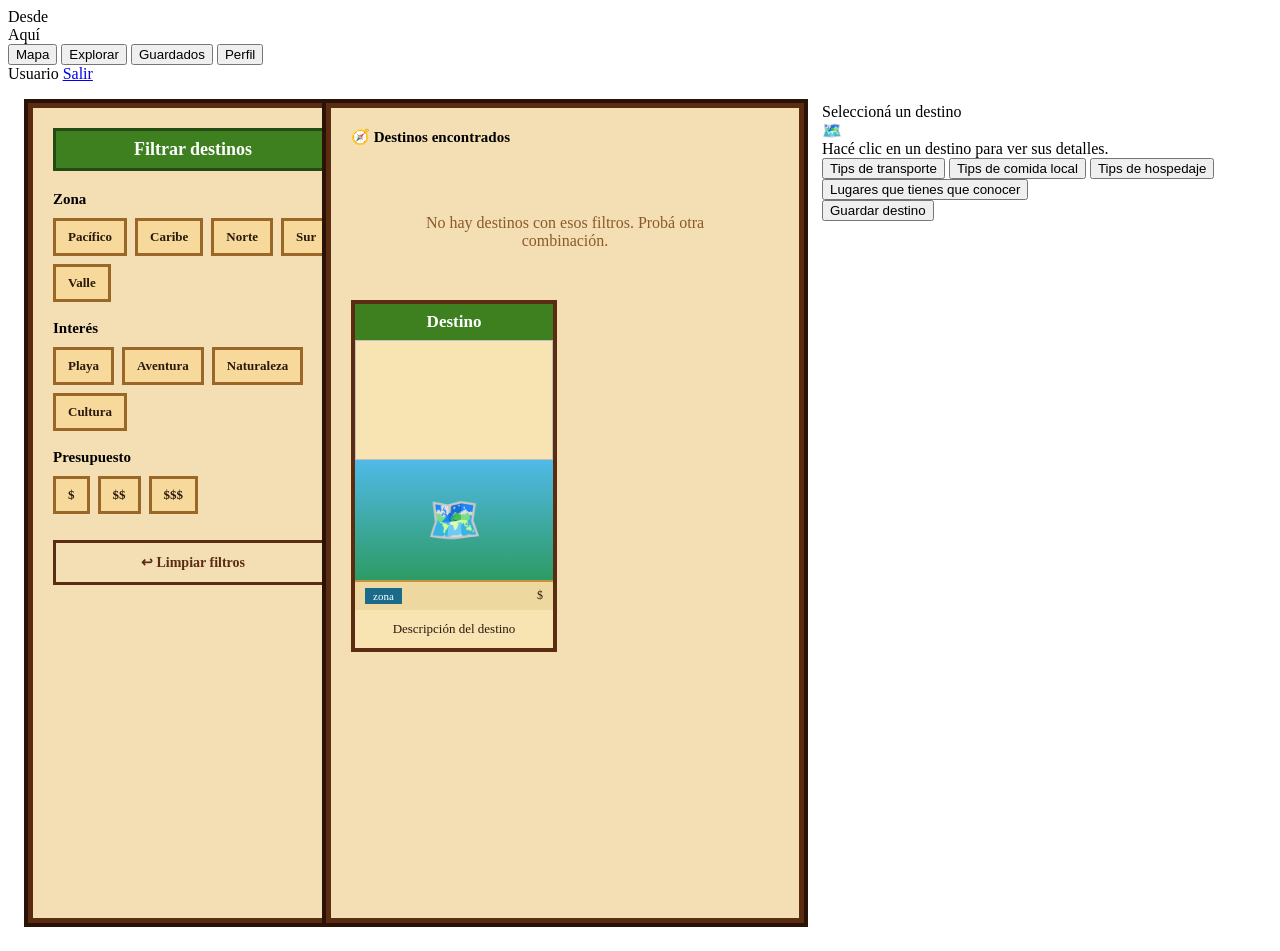
==== src/main/resources/templates/explorar.html @ 5e953a38 "Initial commit" ====
<!DOCTYPE html>
<html lang="es" xmlns:th="http://www.thymeleaf.org">

<head>
  <meta charset="UTF-8">
  <title>Explorar - Desde Aquí</title>
  <link rel="stylesheet" th:href="@{/css/estilos.css}">
  <style>

    .contenedor {
      display: grid;
      grid-template-columns: 280px 1fr 430px;
      gap: 18px;
      padding: 20px;
      height: calc(100vh - 80px);
      background-image: url("/img/fondoMar.png");
      background-size: cover;
      background-position: center;
      overflow: hidden;
    }

    .filtros {
      width: 280px;
      background: #f4dfb4;
      border: 5px solid #5a2d12;
      padding: 20px;
      overflow-y: auto;
      box-shadow: 0 0 0 4px #2b1206;
    }

    .filtros h2 {
      background: #3e7f20;
      color: white;
      text-align: center;
      padding: 8px;
      border: 3px solid #244b14;
      margin: 0 0 20px;
      font-size: 18px;
    }

    .grupo {
      margin-bottom: 18px;
    }

    .grupo h3 {
      margin: 0 0 10px;
      font-size: 15px;
    }

    .opciones {
      display: flex;
      flex-wrap: wrap;
      gap: 8px;
    }

    .opcion {
      background: #f6d99b;
      border: 3px solid #9b6729;
      padding: 8px 12px;
      cursor: pointer;
      font-family: Georgia, serif;
      font-size: 13px;
      font-weight: bold;
      color: #2b1a0c;
    }

    .opcion:hover {
      background: #9ccc65;
      border-color: #2f7a1f;
    }

    .opcion.activa {
      background: #9ccc65;
      border-color: #2f7a1f;
    }

    .btn-limpiar {
      width: 100%;
      padding: 11px;
      background: transparent;
      color: #5a2d12;
      border: 3px solid #5a2d12;
      font-family: Georgia, serif;
      font-size: 14px;
      cursor: pointer;
      margin-top: 8px;
      font-weight: bold;
    }

    .btn-limpiar:hover {
      background: #e8cfa0;
    }

    .resultados {
      flex: 1;
      background: #f4dfb4;
      border: 5px solid #5a2d12;
      padding: 20px;
      overflow-y: auto;
      box-shadow: 0 0 0 4px #2b1206;
    }

    .cabecera-resultados {
      display: flex;
      justify-content: space-between;
      align-items: center;
      margin-bottom: 18px;
      font-size: 15px;
      font-weight: bold;
    }

    .filtros-activos {
      font-size: 13px;
      color: #5a2d12;
      margin-bottom: 15px;
    }

    .grid-destinos {
      display: grid;
      grid-template-columns: repeat(auto-fill, minmax(200px, 1fr));
      gap: 16px;
    }

    .tarjeta {
      background: #f8e3b3;
      border: 4px solid #5a2d12;
      text-align: center;
      cursor: pointer;
      text-decoration: none;
      color: #2b1a0c;
      display: block;
      transition: transform 0.15s ease;
    }

    .tarjeta:hover {
      transform: scale(1.02);
    }

    .tarjeta h2 {
      margin: 0;
      background: #3e7f20;
      color: white;
      padding: 8px;
      font-size: 17px;
    }

    .tarjeta-img {
      width: 100%;
      height: 120px;
      object-fit: cover;
      display: block;
    }

    .tarjeta-img-placeholder {
      width: 100%;
      height: 120px;
      background: linear-gradient(#50b9e8, #2d9b64);
      display: flex;
      align-items: center;
      justify-content: center;
      font-size: 44px;
    }

    .tarjeta-meta {
      display: flex;
      justify-content: space-between;
      padding: 6px 10px;
      font-size: 12px;
      background: #edd9a0;
      border-top: 2px solid #c4923e;
    }

    .tag {
      background: #1a6b8a;
      color: white;
      padding: 2px 8px;
      font-size: 11px;
    }

    .descripcion-card {
      padding: 10px;
      font-size: 13px;
      line-height: 1.4;
    }

    .sin-resultados {
      text-align: center;
      padding: 50px;
      color: #8b5a2b;
      font-size: 16px;
    }

    .panel-tips {
      margin-top: 12px;
      background: #f8e3b3;
      border: 3px solid #8b5a2b;
      padding: 10px;
      max-height: 135px;
      overflow-y: auto;
      display: none;
    }

    .panel-tips.visible {
      display: block;
    }

    .panel-tips h3 {
      margin: 0 0 8px;
      color: #3e7f20;
      font-size: 16px;
    }

    .panel-tips p {
      margin: 7px 0;
      font-size: 13px;
      line-height: 1.25;
    }

    .modal-tips {
      position: fixed;
      top: 145px;
      right: 390px;
      width: 430px;
      max-height: 620px;
      overflow-y: auto;
      background: #f8e3b3;
      border: 5px solid #8b5a2b;
      box-shadow: 0 10px 30px rgba(0, 0, 0, 0.45);
      padding: 18px;
      z-index: 999;
      display: none;
    }

    .modal-tips.visible {
      display: block;
    }

    .cerrar-modal {
      position: absolute;
      top: 8px;
      right: 12px;
      background: transparent;
      border: none;
      color: #5a2d12;
      font-size: 28px;
      font-weight: bold;
      cursor: pointer;
    }

    .modal-header {
      display: flex;
      align-items: center;
      gap: 12px;
      margin-bottom: 15px;
      padding-right: 30px;
    }

    .modal-icono {
      font-size: 28px;
    }

    .modal-header h3 {
      margin: 0;
      color: #2b1a0c;
      font-size: 20px;
    }

    .modal-header p {
      margin: 3px 0 0;
      color: #7a4a24;
      font-size: 13px;
    }

    .lista-tips {
      display: flex;
      flex-direction: column;
      gap: 12px;
    }

    .tip-card {
      background: #fff4d2;
      border: 3px solid #c4923e;
      padding: 12px;
      font-size: 14px;
      line-height: 1.35;
    }

    .tip-card strong {
      color: #3e7f20;
    }

    .tip-vacio {
      background: #fff4d2;
      border: 3px solid #c4923e;
      padding: 14px;
      text-align: center;
      color: #7a4a24;
    }
  </style>
</head>

<body>

  <div class="navbar">
    <div class="logo">Desde<br>Aquí</div>

    <button class="map-btn" onclick="window.location.href='/'">Mapa</button>
    <button class="explo-btn" onclick="window.location.href='/explorar'">Explorar</button>
    <button class="guar-btn" onclick="window.location.href='/guardados'">Guardados</button>
    <button class="perfil-btn" onclick="window.location.href='/perfil'">Perfil</button>

    <div class="usuario-navbar">
      <span th:text="${usuario.nombre}">Usuario</span>
      <a class="btn-logout" href="/logout">Salir</a>
    </div>
  </div>

  <div class="contenedor">

    <aside class="filtros">
      <h2>Filtrar destinos</h2>

      <div class="grupo">
        <h3>Zona</h3>
        <div class="opciones">
          <button type="button" class="opcion" data-clave="zona" data-valor="pacifico"
            th:classappend="${zonaActiva == 'pacifico'} ? ' activa' : ''" onclick="aplicarFiltroDesdeBoton(this)">
            Pacífico
          </button>

          <button type="button" class="opcion" data-clave="zona" data-valor="caribe"
            th:classappend="${zonaActiva == 'caribe'} ? ' activa' : ''" onclick="aplicarFiltroDesdeBoton(this)">
            Caribe
          </button>

          <button type="button" class="opcion" data-clave="zona" data-valor="norte"
            th:classappend="${zonaActiva == 'norte'} ? ' activa' : ''" onclick="aplicarFiltroDesdeBoton(this)">
            Norte
          </button>

          <button type="button" class="opcion" data-clave="zona" data-valor="sur"
            th:classappend="${zonaActiva == 'sur'} ? ' activa' : ''" onclick="aplicarFiltroDesdeBoton(this)">
            Sur
          </button>

          <button type="button" class="opcion" data-clave="zona" data-valor="valle"
            th:classappend="${zonaActiva == 'valle'} ? ' activa' : ''" onclick="aplicarFiltroDesdeBoton(this)">
            Valle
          </button>
        </div>
      </div>

      <div class="grupo">
        <h3>Interés</h3>
        <div class="opciones">
          <button type="button" class="opcion" data-clave="interes" data-valor="playa"
            th:classappend="${interesActivo == 'playa'} ? ' activa' : ''" onclick="aplicarFiltroDesdeBoton(this)">
            Playa
          </button>

          <button type="button" class="opcion" data-clave="interes" data-valor="aventura"
            th:classappend="${interesActivo == 'aventura'} ? ' activa' : ''" onclick="aplicarFiltroDesdeBoton(this)">
            Aventura
          </button>

          <button type="button" class="opcion" data-clave="interes" data-valor="naturaleza"
            th:classappend="${interesActivo == 'naturaleza'} ? ' activa' : ''" onclick="aplicarFiltroDesdeBoton(this)">
            Naturaleza
          </button>

          <button type="button" class="opcion" data-clave="interes" data-valor="cultura"
            th:classappend="${interesActivo == 'cultura'} ? ' activa' : ''" onclick="aplicarFiltroDesdeBoton(this)">
            Cultura
          </button>
        </div>
      </div>

      <div class="grupo">
        <h3>Presupuesto</h3>
        <div class="opciones">
          <button type="button" class="opcion" data-clave="presupuesto" data-valor="$"
            th:classappend="${presupuestoActivo == '$'} ? ' activa' : ''" onclick="aplicarFiltroDesdeBoton(this)">
            $
          </button>

          <button type="button" class="opcion" data-clave="presupuesto" data-valor="$$"
            th:classappend="${presupuestoActivo == '$$'} ? ' activa' : ''" onclick="aplicarFiltroDesdeBoton(this)">
            $$
          </button>

          <button type="button" class="opcion" data-clave="presupuesto" data-valor="$$$"
            th:classappend="${presupuestoActivo == '$$$'} ? ' activa' : ''" onclick="aplicarFiltroDesdeBoton(this)">
            $$$
          </button>
        </div>
      </div>

      <button class="btn-limpiar" type="button" onclick="window.location.href='/explorar'">
        ↩ Limpiar filtros
      </button>
    </aside>

    <main class="resultados">

      <div class="cabecera-resultados">
        <span th:text="'🧭 ' + ${#lists.size(destinos)} + ' destinos encontrados'">
          🧭 Destinos encontrados
        </span>
      </div>

      <div class="filtros-activos">
        <span th:if="${zonaActiva != ''}" th:text="'Zona: ' + ${zonaActiva}"></span>
        <span th:if="${interesActivo != ''}" th:text="' | Interés: ' + ${interesActivo}"></span>
        <span th:if="${presupuestoActivo != ''}" th:text="' | Presupuesto: ' + ${presupuestoActivo}"></span>
      </div>

      <div th:if="${#lists.isEmpty(destinos)}" class="sin-resultados">
        No hay destinos con esos filtros. Probá otra combinación.
      </div>

      <div class="grid-destinos" th:if="${!#lists.isEmpty(destinos)}">

        <div th:each="destino : ${destinos}" class="tarjeta" th:data-id="${destino.id}"
          th:data-nombre="${destino.nombre}" th:data-imagen="${destino.imagen}"
          th:data-descripcion="${destino.descripcion}" onclick="seleccionarDestinoDesdeTarjeta(this)">

          <h2 th:text="${destino.nombre}">Destino</h2>

          <img th:if="${destino.imagen != null and !destino.imagen.isEmpty()}" class="tarjeta-img"
            th:src="@{/img/{imagen}(imagen=${destino.imagen})}" th:alt="${destino.nombre}">

          <div th:unless="${destino.imagen != null and !destino.imagen.isEmpty()}" class="tarjeta-img-placeholder">
            🗺️
          </div>

          <div class="tarjeta-meta">
            <span class="tag" th:text="${destino.zona}">zona</span>
            <span th:text="${destino.presupuesto}">$</span>
          </div>

          <div class="descripcion-card" th:text="${destino.descripcion}">
            Descripción del destino
          </div>

        </div>

      </div>

    </main>
    <aside class="panel-derecho">

      <div class="panel-destino">

        <div class="titulo-destino" id="tituloDestino">
          Seleccioná un destino
        </div>

        <div class="foto-destino" id="fotoDestino">
          🗺️
        </div>

        <div class="descripcion-destino" id="descripcionDestino">
          Hacé clic en un destino para ver sus detalles.
        </div>

        <button class="boton-tip tip-transporte" type="button" onclick="verTips('transporte')">
          Tips de transporte
        </button>

        <button class="boton-tip tip-comida" type="button" onclick="verTips('comida')">
          Tips de comida local
        </button>

        <button class="boton-tip tip-hospedaje" type="button" onclick="verTips('hospedaje')">
          Tips de hospedaje
        </button>

        <button class="boton-tip tip-lugares" type="button" onclick="verTips('lugares')">
          Lugares que tienes que conocer
        </button>

        <form id="formGuardar" method="post" action="/guardados/agregar" onsubmit="return validarGuardarDestino()">
          <input type="hidden" id="inputDestinoId" name="destinoId" value="">
          <button class="guardar" type="submit">Guardar destino</button>
        </form>

      </div>

    </aside>

    <div id="modalTips" class="modal-tips">
      <button class="cerrar-modal" type="button" onclick="cerrarTips()">×</button>
      <div class="modal-header">
        <div class="modal-icono" id="iconoTips">🚌</div>
        <div>
          <h3 id="tituloTips">Tips locales</h3>
          <p id="subtituloTips">Consejos de viajeros locales</p>
        </div>
      </div>
      <div id="listaTips" class="lista-tips"></div>
    </div>

  </div>

  <script>
    let destinoActivoNombre = "";
    let destinoActivoId = null;

    function aplicarFiltroDesdeBoton(boton) {
      const clave = boton.dataset.clave;
      const valor = boton.dataset.valor;

      const params = new URLSearchParams(window.location.search);

      if (params.get(clave) === valor) {
        params.delete(clave);
      } else {
        params.set(clave, valor);
      }

      const query = params.toString();

      if (query === "") {
        window.location.href = "/explorar";
      } else {
        window.location.href = "/explorar?" + query;
      }
    }

    function seleccionarDestinoDesdeTarjeta(tarjeta) {
      seleccionarDestino(
        tarjeta.dataset.id,
        tarjeta.dataset.nombre,
        tarjeta.dataset.imagen,
        tarjeta.dataset.descripcion
      );
    }

    function seleccionarDestino(id, nombre, imagen, descripcion) {
      destinoActivoId = id;
      destinoActivoNombre = nombre;

      document.getElementById("tituloDestino").innerText = nombre;
      document.getElementById("descripcionDestino").innerText = descripcion;
      document.getElementById("inputDestinoId").value = id;

      const foto = document.getElementById("fotoDestino");

      if (imagen && imagen.trim() !== "") {
        foto.innerHTML = '<img src="/img/' + imagen + '" alt="' + nombre + '">';
      } else {
        foto.innerHTML = "🗺️";
      }

      cerrarTips();
    }

    function validarGuardarDestino() {
      if (!destinoActivoId) {
        alert("Primero seleccioná un destino.");
        return false;
      }

      return true;
    }

    function cerrarTips() {
      document.getElementById("modalTips").classList.remove("visible");
    }

    function verTips(categoria) {
      if (!destinoActivoId) {
        alert("Primero seleccioná un destino.");
        return;
      }

      const iconos = {
        transporte: "🚌",
        comida: "🍽️",
        hospedaje: "🏠",
        lugares: "📍"
      };

      fetch("/api/tips?destinoId=" + destinoActivoId + "&categoria=" + encodeURIComponent(categoria))
        .then(response => response.json())
        .then(tips => {
          const modal = document.getElementById("modalTips");
          const titulo = document.getElementById("tituloTips");
          const subtitulo = document.getElementById("subtituloTips");
          const lista = document.getElementById("listaTips");
          const icono = document.getElementById("iconoTips");

          icono.innerText = iconos[categoria] || "💡";
          titulo.innerText = "Tips de " + categoria + " - " + destinoActivoNombre;
          subtitulo.innerText = "Consejos locales para este destino";
          lista.innerHTML = "";

          if (tips.length === 0) {
            lista.innerHTML = `
              <div class="tip-vacio">
                No hay tips para esta categoría.
              </div>
            `;
          } else {
            tips.forEach(tip => {
              lista.innerHTML += `
                <div class="tip-card">
                  <strong>Consejo local</strong>
                  <p>${tip.contenido}</p>
                </div>
              `;
            });
          }

          modal.classList.add("visible");
        })
        .catch(error => {
          console.log(error);
          alert("No se pudieron cargar los tips.");
        });
    }

    // Botón activo según ruta
    const rutaActual = window.location.pathname;
    if (rutaActual === "/") {
      document.querySelector(".map-btn")?.classList.add("activo");
    }
    if (rutaActual.startsWith("/explorar")) {
      document.querySelector(".explo-btn")?.classList.add("activo");
    }
    if (rutaActual.startsWith("/guardados")) {
      document.querySelector(".guar-btn")?.classList.add("activo");
    }
    if (rutaActual.startsWith("/perfil")) {
      document.querySelector(".perfil-btn")?.classList.add("activo");
    }
  </script>

</body>

</html>
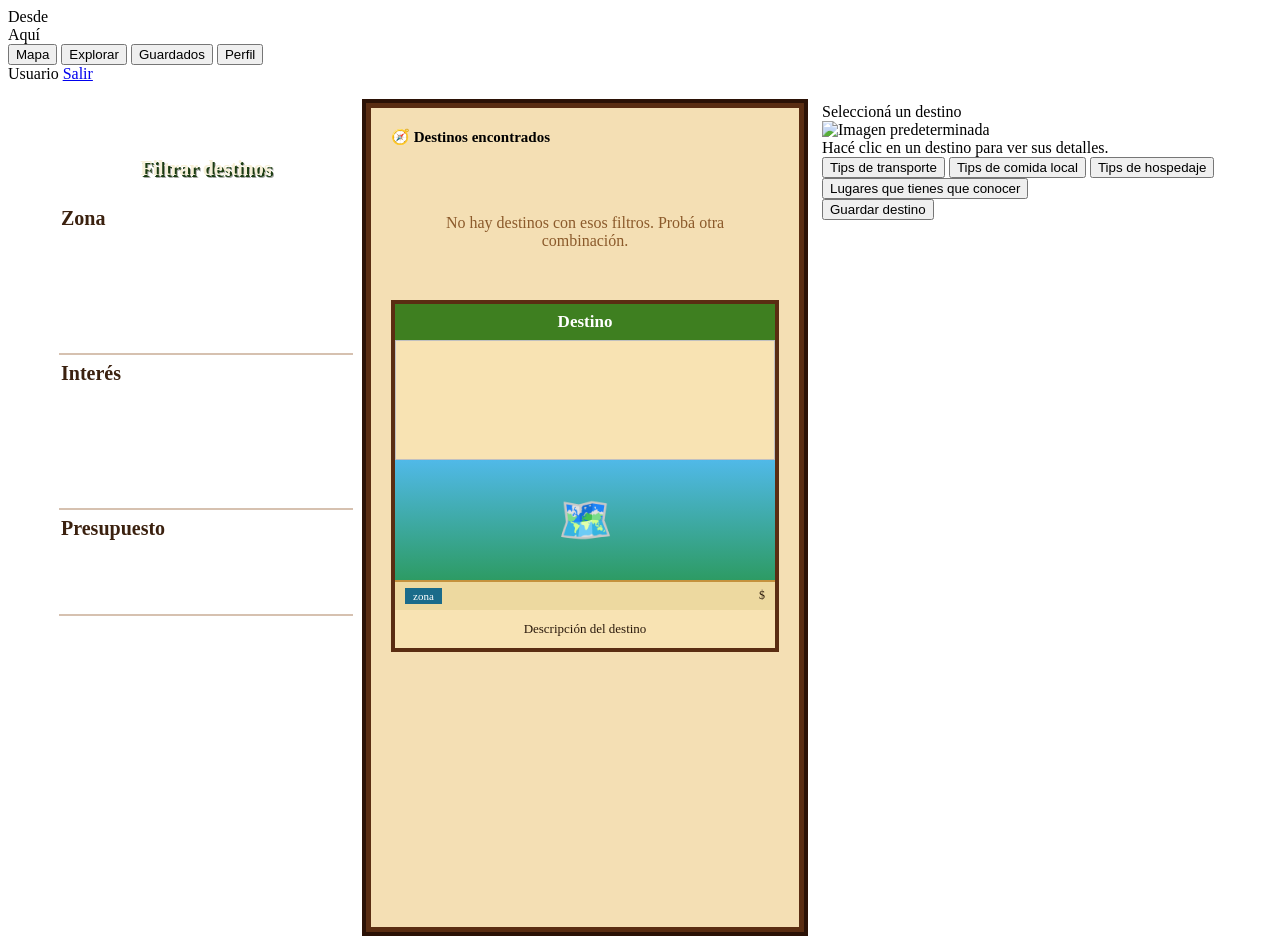
==== commit 08d10fe3: "Implementa funcionalidades de interfaces, búsqueda, guardados y tips Se agregó funcionalidad para la" ====
--- a/src/main/resources/templates/explorar.html
+++ b/src/main/resources/templates/explorar.html
@@ -6,10 +6,9 @@
   <title>Explorar - Desde Aquí</title>
   <link rel="stylesheet" th:href="@{/css/estilos.css}">
   <style>
-
     .contenedor {
       display: grid;
-      grid-template-columns: 280px 1fr 430px;
+      grid-template-columns: 320px 1fr 430px;
       gap: 18px;
       padding: 20px;
       height: calc(100vh - 80px);
@@ -19,80 +18,259 @@
       overflow: hidden;
     }
 
+    /* =========================   FILTROS EXPLORAR ORDENADOS========================= */
     .filtros {
-      width: 280px;
-      background: #f4dfb4;
-      border: 5px solid #5a2d12;
-      padding: 20px;
-      overflow-y: auto;
-      box-shadow: 0 0 0 4px #2b1206;
-    }
-
+      width: 490px;
+      height: 95%;
+
+      background-image: url("/img/fondofiltrar.png");
+      background-size: 100% 100%;
+      background-repeat: no-repeat;
+      background-position: center;
+
+      border: none;
+      box-shadow: none;
+
+      padding: 34px 28px 28px 28px;
+      overflow: hidden;
+
+      transform: translateX(-95px);
+    }
+
+    /* Título con imagen */
     .filtros h2 {
-      background: #3e7f20;
-      color: white;
+      width: 70%;
+      height: 62px;
+      margin: 0 auto 8px auto;
+      background-image: url("/img/titulo.png");
+      background-size: 100% 100%;
+      background-repeat: no-repeat;
+      background-position: center;
+      border: none;
+      background-color: transparent;
+      display: flex;
+      align-items: center;
+      justify-content: center;
+      color: #f7f0d8;
+      font-size: 20px;
+      font-weight: bold;
       text-align: center;
-      padding: 8px;
-      border: 3px solid #244b14;
-      margin: 0 0 20px;
-      font-size: 18px;
-    }
-
+      text-shadow: 2px 2px 0 #1c3d12, 3px 3px 0 rgba(0, 0, 0, 0.35);
+    }
+
+    /* Cada sección */
     .grupo {
-      margin-bottom: 18px;
+      margin-bottom: 3px;
+      padding-bottom: 4px;
+      border-bottom: none;
+      position: relative;
+    }
+
+    .grupo::after {
+      content: "";
+      display: block;
+
+      width: 60%;
+      height: 2px;
+
+      background: rgba(139, 77, 31, 0.35);
+
+      margin: 12px auto 0 auto;
     }
 
     .grupo h3 {
-      margin: 0 0 10px;
-      font-size: 15px;
-    }
-
+      display: block;
+      margin: 0 0 10px 100px;
+      font-size: 20px;
+      color: #3b210f;
+      font-weight: bold;
+    }
+
+    /* Contenedor general de botones */
     .opciones {
       display: flex;
       flex-wrap: wrap;
-      gap: 8px;
-    }
-
+      gap: 5px;
+    }
+
+    /* Botones de imagen */
     .opcion {
-      background: #f6d99b;
-      border: 3px solid #9b6729;
-      padding: 8px 12px;
+      width: 120px;
+      height: 48px;
+      background-size: contain;
+      background-repeat: no-repeat;
+      background-position: center;
+      border: none;
+      background-color: transparent;
+      color: transparent;
+      font-size: 0;
       cursor: pointer;
-      font-family: Georgia, serif;
-      font-size: 13px;
-      font-weight: bold;
-      color: #2b1a0c;
+      padding: 0;
     }
 
     .opcion:hover {
-      background: #9ccc65;
-      border-color: #2f7a1f;
+      transform: scale(1.04);
     }
 
     .opcion.activa {
-      background: #9ccc65;
-      border-color: #2f7a1f;
-    }
-
+      transform: scale(1.05);
+      filter: brightness(1.08) drop-shadow(0 0 5px #8ee36b);
+    }
+
+    /* Zona: botones normales */
+    .btn-pacifico {
+      position: relative;
+      left: 70px;
+      width: 100px;
+      height: 48px;
+    }
+
+    .btn-norte {
+      position: relative;
+      left: 22px;
+      width: 120px;
+      height: 48px;
+    }
+
+    .btn-caribe {
+      position: relative;
+      left: 50px;
+      width: 120px;
+      height: 48px;
+    }
+
+    .btn-sur {
+      position: relative;
+      left: 120px;
+      width: 120px;
+      height: 48px;
+    }
+
+    /* Valle es más largo */
+    .btn-valle {
+      width: 135px;
+      height: 48px;
+      margin-left: auto;
+      margin-right: auto;
+    }
+
+    /* Intereses */
+    .btn-playa {
+      position: relative;
+      left: 90px;
+      width: 120px;
+      height: 48px;
+    }
+
+    .btn-aventura,
+    .btn-naturaleza,
+    .btn-cultura {
+
+      width: 120px;
+      height: 48px;
+    }
+
+    .btn-aventura {
+      position: relative;
+      left: 90px;
+    }
+
+    /* Cultura centrado si queda solo */
+    .btn-cultura {
+      position: relative;
+      left: 0px;
+      margin-left: auto;
+      margin-right: auto;
+    }
+
+    /* Presupuesto más pequeño */
+    .btn-bajo,
+    .btn-medio,
+    .btn-alto {
+      width: 82px;
+      height: 52px;
+    }
+
+    /* Acomoda presupuesto en una fila */
+    .grupo:nth-of-type(3) .opciones {
+      justify-content: center;
+    }
+
+    /* Botón limpiar */
     .btn-limpiar {
-      width: 100%;
-      padding: 11px;
-      background: transparent;
-      color: #5a2d12;
-      border: 3px solid #5a2d12;
-      font-family: Georgia, serif;
-      font-size: 14px;
+      width: 250px;
+      height: 50px;
+      display: block;
+      margin: 18px auto 0 auto;
+      background-image: url("/img/limpiar.png");
+      background-size: contain;
+      background-repeat: no-repeat;
+      background-position: center;
+      border: none;
+      background-color: transparent;
+      color: transparent;
+      font-size: 0;
       cursor: pointer;
-      margin-top: 8px;
-      font-weight: bold;
     }
 
     .btn-limpiar:hover {
-      background: #e8cfa0;
+      transform: scale(1.03);
+    }
+
+    /* Zona */
+    .btn-pacifico {
+      background-image: url("/img/pacifico.png");
+    }
+
+    .btn-caribe {
+      background-image: url("/img/caribe.png");
+    }
+
+    .btn-norte {
+      background-image: url("/img/norte.png");
+    }
+
+    .btn-sur {
+      background-image: url("/img/sur.png");
+    }
+
+    .btn-valle {
+      background-image: url("/img/valle.png");
+    }
+
+    /* Intereses */
+    .btn-playa {
+      background-image: url("/img/playa.png");
+    }
+
+    .btn-aventura {
+      background-image: url("/img/aventura.png");
+    }
+
+    .btn-naturaleza {
+      background-image: url("/img/naturaleza.png");
+    }
+
+    .btn-cultura {
+      background-image: url("/img/cultura.png");
+    }
+
+    /* Presupuesto */
+    .btn-bajo {
+      background-image: url("/img/bajoprecio.png");
+    }
+
+    .btn-medio {
+      background-image: url("/img/medioprecio.png");
+    }
+
+    .btn-alto {
+      background-image: url("/img/altoprecio.png");
     }
 
     .resultados {
       flex: 1;
+      height: 95%;
       background: #f4dfb4;
       border: 5px solid #5a2d12;
       padding: 20px;
@@ -323,80 +501,86 @@
       <div class="grupo">
         <h3>Zona</h3>
         <div class="opciones">
-          <button type="button" class="opcion" data-clave="zona" data-valor="pacifico"
+
+          <button type="button" class="opcion btn-pacifico" data-clave="zona" data-valor="pacifico"
             th:classappend="${zonaActiva == 'pacifico'} ? ' activa' : ''" onclick="aplicarFiltroDesdeBoton(this)">
             Pacífico
           </button>
 
-          <button type="button" class="opcion" data-clave="zona" data-valor="caribe"
+          <button type="button" class="opcion btn-caribe" data-clave="zona" data-valor="caribe"
             th:classappend="${zonaActiva == 'caribe'} ? ' activa' : ''" onclick="aplicarFiltroDesdeBoton(this)">
             Caribe
           </button>
 
-          <button type="button" class="opcion" data-clave="zona" data-valor="norte"
+          <button type="button" class="opcion btn-norte" data-clave="zona" data-valor="norte"
             th:classappend="${zonaActiva == 'norte'} ? ' activa' : ''" onclick="aplicarFiltroDesdeBoton(this)">
             Norte
           </button>
 
-          <button type="button" class="opcion" data-clave="zona" data-valor="sur"
+          <button type="button" class="opcion btn-sur" data-clave="zona" data-valor="sur"
             th:classappend="${zonaActiva == 'sur'} ? ' activa' : ''" onclick="aplicarFiltroDesdeBoton(this)">
             Sur
           </button>
 
-          <button type="button" class="opcion" data-clave="zona" data-valor="valle"
+          <button type="button" class="opcion btn-valle" data-clave="zona" data-valor="valle"
             th:classappend="${zonaActiva == 'valle'} ? ' activa' : ''" onclick="aplicarFiltroDesdeBoton(this)">
             Valle
           </button>
+
         </div>
       </div>
 
       <div class="grupo">
         <h3>Interés</h3>
         <div class="opciones">
-          <button type="button" class="opcion" data-clave="interes" data-valor="playa"
+
+          <button type="button" class="opcion btn-playa" data-clave="interes" data-valor="playa"
             th:classappend="${interesActivo == 'playa'} ? ' activa' : ''" onclick="aplicarFiltroDesdeBoton(this)">
             Playa
           </button>
 
-          <button type="button" class="opcion" data-clave="interes" data-valor="aventura"
+          <button type="button" class="opcion btn-aventura" data-clave="interes" data-valor="aventura"
             th:classappend="${interesActivo == 'aventura'} ? ' activa' : ''" onclick="aplicarFiltroDesdeBoton(this)">
             Aventura
           </button>
 
-          <button type="button" class="opcion" data-clave="interes" data-valor="naturaleza"
+          <button type="button" class="opcion btn-naturaleza" data-clave="interes" data-valor="naturaleza"
             th:classappend="${interesActivo == 'naturaleza'} ? ' activa' : ''" onclick="aplicarFiltroDesdeBoton(this)">
             Naturaleza
           </button>
 
-          <button type="button" class="opcion" data-clave="interes" data-valor="cultura"
+          <button type="button" class="opcion btn-cultura" data-clave="interes" data-valor="cultura"
             th:classappend="${interesActivo == 'cultura'} ? ' activa' : ''" onclick="aplicarFiltroDesdeBoton(this)">
             Cultura
           </button>
+
         </div>
       </div>
 
       <div class="grupo">
         <h3>Presupuesto</h3>
         <div class="opciones">
-          <button type="button" class="opcion" data-clave="presupuesto" data-valor="$"
+
+          <button type="button" class="opcion btn-bajo" data-clave="presupuesto" data-valor="$"
             th:classappend="${presupuestoActivo == '$'} ? ' activa' : ''" onclick="aplicarFiltroDesdeBoton(this)">
             $
           </button>
 
-          <button type="button" class="opcion" data-clave="presupuesto" data-valor="$$"
+          <button type="button" class="opcion btn-medio" data-clave="presupuesto" data-valor="$$"
             th:classappend="${presupuestoActivo == '$$'} ? ' activa' : ''" onclick="aplicarFiltroDesdeBoton(this)">
             $$
           </button>
 
-          <button type="button" class="opcion" data-clave="presupuesto" data-valor="$$$"
+          <button type="button" class="opcion btn-alto" data-clave="presupuesto" data-valor="$$$"
             th:classappend="${presupuestoActivo == '$$$'} ? ' activa' : ''" onclick="aplicarFiltroDesdeBoton(this)">
             $$$
           </button>
+
         </div>
       </div>
 
       <button class="btn-limpiar" type="button" onclick="window.location.href='/explorar'">
-        ↩ Limpiar filtros
+        Limpiar filtros
       </button>
     </aside>
 
@@ -456,7 +640,7 @@
         </div>
 
         <div class="foto-destino" id="fotoDestino">
-          🗺️
+          <img src="/img/fondo5.jpeg" alt="Imagen predeterminada">
         </div>
 
         <div class="descripcion-destino" id="descripcionDestino">
@@ -549,7 +733,7 @@
       if (imagen && imagen.trim() !== "") {
         foto.innerHTML = '<img src="/img/' + imagen + '" alt="' + nombre + '">';
       } else {
-        foto.innerHTML = "🗺️";
+        foto.innerHTML = '<img src="/img/fondo5.jpeg" alt="Imagen predeterminada">';
       }
 
       cerrarTips();
@@ -581,42 +765,358 @@
         lugares: "📍"
       };
 
+      document.getElementById("iconoTips").innerText = iconos[categoria] || "💡";
+      document.getElementById("tituloTips").innerText = "Tips de " + categoria + " — " + destinoActivoNombre;
+      document.getElementById("subtituloTips").innerText = "Consejos locales para este destino";
+      document.getElementById("listaTips").innerHTML = "Cargando...";
+      document.getElementById("modalTips").classList.add("visible");
+
+      // Guardamos la categoría activa para usarla al publicar
+      document.getElementById("modalTips").dataset.categoria = categoria;
+      document.getElementById("modalTips").dataset.destinoId = destinoActivoId;
+
       fetch("/api/tips?destinoId=" + destinoActivoId + "&categoria=" + encodeURIComponent(categoria))
-        .then(response => response.json())
+        .then(r => r.json())
         .then(tips => {
-          const modal = document.getElementById("modalTips");
-          const titulo = document.getElementById("tituloTips");
-          const subtitulo = document.getElementById("subtituloTips");
           const lista = document.getElementById("listaTips");
-          const icono = document.getElementById("iconoTips");
-
-          icono.innerText = iconos[categoria] || "💡";
-          titulo.innerText = "Tips de " + categoria + " - " + destinoActivoNombre;
-          subtitulo.innerText = "Consejos locales para este destino";
-          lista.innerHTML = "";
+
+          // Formulario para agregar tip — siempre visible arriba
+          const formulario = `
+        <div class="nuevo-tip-form" id="nuevoTipForm">
+          <div class="nuevo-tip-titulo">✏️ Dejá tu propio tip</div>
+          <textarea id="textoNuevoTip"
+                    placeholder="Compartí un consejo útil para otros viajeros..."
+                    maxlength="500"
+                    rows="3"></textarea>
+          <div class="nuevo-tip-acciones">
+            <span class="contador-chars" id="contadorTip">0 / 500</span>
+            <button class="btn-publicar-tip" onclick="publicarTip()">Publicar tip</button>
+          </div>
+        </div>
+        <div class="separador-tips">
+          ${tips.length > 0 ? tips.length + " tip" + (tips.length > 1 ? "s" : "") + " de la comunidad" : "Sé el primero en dejar un tip"}
+        </div>
+      `;
 
           if (tips.length === 0) {
-            lista.innerHTML = `
-              <div class="tip-vacio">
-                No hay tips para esta categoría.
-              </div>
-            `;
+            lista.innerHTML = formulario +
+              '<div class="tip-vacio">Aún no hay tips en esta categoría.</div>';
           } else {
-            tips.forEach(tip => {
-              lista.innerHTML += `
-                <div class="tip-card">
-                  <strong>Consejo local</strong>
-                  <p>${tip.contenido}</p>
-                </div>
-              `;
+            lista.innerHTML = formulario + tips.map(t => `
+  <div class="tip-card" id="tip-${t.id}">
+
+    <div class="tip-meta">
+      <span class="tip-autor">✍️ ${t.autor}</span>
+      <span class="tip-hace">${t.hace}</span>
+      ${t.esMio ? `
+        <button class="btn-eliminar-tip"
+                onclick="eliminarTip(${t.id})"
+                title="Eliminar tip">🗑️</button>
+      ` : ""}
+    </div>
+
+    <div class="tip-texto">${t.contenido}</div>
+
+    <div class="tip-valoracion">
+      <span class="estrellas-promedio" id="promedio-${t.id}">
+        ${renderEstrellasFijas(t.promedio)}
+        ${t.promedio > 0
+                ? t.promedio.toFixed(1) + " (" + t.total + " valoraciones)"
+                : "Sin valoraciones aún"}
+      </span>
+      <div class="estrellas-seleccion" id="seleccion-${t.id}">
+        ${[1, 2, 3, 4, 5].map(n => `
+          <button class="estrella ${n <= t.miPuntuacion ? "activa" : ""}"
+                  onclick="puntuar(${t.id}, ${n})"
+                  onmouseover="resaltarHasta(${t.id}, ${n})"
+                  onmouseout="restaurar(${t.id})">★</button>
+        `).join("")}
+      </div>
+    </div>
+
+    <div class="comentarios-seccion" id="comentarios-${t.id}">
+      <button class="btn-ver-comentarios"
+              onclick="toggleComentarios(${t.id}, ${t.totalComentarios})">
+        💬 ${t.totalComentarios > 0
+                ? t.totalComentarios + " comentario" + (t.totalComentarios > 1 ? "s" : "")
+                : "Comentar"}
+      </button>
+      <div class="comentarios-cuerpo" id="cuerpo-comentarios-${t.id}" style="display:none">
+        <div class="lista-comentarios" id="lista-comentarios-${t.id}"></div>
+        <div class="nuevo-comentario">
+          <textarea id="texto-comentario-${t.id}"
+                    placeholder="Escribí tu comentario..."
+                    maxlength="500"
+                    rows="2"></textarea>
+          <button class="btn-publicar" onclick="publicarComentario(${t.id})">Publicar</button>
+        </div>
+      </div>
+    </div>
+
+  </div>
+`).join("");
+          }
+
+          // Contador de caracteres del textarea de nuevo tip
+          const textarea = document.getElementById("textoNuevoTip");
+          if (textarea) {
+            textarea.addEventListener("input", () => {
+              document.getElementById("contadorTip").textContent =
+                textarea.value.length + " / 500";
             });
           }
-
-          modal.classList.add("visible");
         })
-        .catch(error => {
-          console.log(error);
-          alert("No se pudieron cargar los tips.");
+        .catch(() => {
+          document.getElementById("listaTips").innerHTML =
+            '<div class="tip-vacio">No se pudieron cargar los tips.</div>';
+        });
+    }
+
+    function publicarTip() {
+      const modal = document.getElementById("modalTips");
+      const categoria = modal.dataset.categoria;
+      const destinoId = modal.dataset.destinoId;
+      const textarea = document.getElementById("textoNuevoTip");
+      const contenido = textarea.value.trim();
+
+      if (!contenido) {
+        textarea.focus();
+        return;
+      }
+
+      const btn = document.querySelector(".btn-publicar-tip");
+      btn.disabled = true;
+      btn.textContent = "Publicando...";
+
+      fetch("/api/tips", {
+        method: "POST",
+        headers: { "Content-Type": "application/x-www-form-urlencoded" },
+        body: "destinoId=" + destinoId +
+          "&categoria=" + encodeURIComponent(categoria) +
+          "&contenido=" + encodeURIComponent(contenido)
+      })
+        .then(r => r.json())
+        .then(data => {
+          btn.disabled = false;
+          btn.textContent = "Publicar tip";
+
+          if (data.error) return;
+
+          // Limpia el textarea y el contador
+          textarea.value = "";
+          document.getElementById("contadorTip").textContent = "0 / 500";
+
+          // Inserta el nuevo tip al inicio de la lista, después del formulario
+          const separador = document.querySelector(".separador-tips");
+          const nuevoTip = document.createElement("div");
+          nuevoTip.className = "tip-card tip-nuevo";
+          nuevoTip.innerHTML = `
+  <div class="tip-meta">
+    <span class="tip-autor">✍️ ${data.autor}</span>
+    <span class="tip-hace">${data.hace}</span>
+    <button class="btn-eliminar-tip"
+            onclick="eliminarTip(${data.id})"
+            title="Eliminar tip">🗑️</button>
+  </div>
+  <div class="tip-texto">${data.contenido}</div>
+  <div class="tip-valoracion">
+    <span class="estrellas-promedio">Sin valoraciones aún</span>
+    <div class="estrellas-seleccion"></div>
+  </div>
+  <div class="comentarios-seccion">
+    <button class="btn-ver-comentarios">💬 Comentar</button>
+  </div>
+`;
+
+          // Actualiza el texto del separador
+          const totalActual = document.querySelectorAll(".tip-card").length;
+          separador.textContent = totalActual + " tip" + (totalActual > 1 ? "s" : "") + " de la comunidad";
+
+          separador.insertAdjacentElement("afterend", nuevoTip);
+        });
+    }
+
+    function renderEstrellasFijas(promedio) {
+      return [1, 2, 3, 4, 5].map(n => {
+        const llena = n <= Math.floor(promedio) ||
+          (n === Math.ceil(promedio) && promedio % 1 >= 0.5);
+        return `<span style="color:${llena ? "#e6a817" : "#ccc"}">★</span>`;
+      }).join("");
+    }
+
+    function resaltarHasta(tipId, n) {
+      document.querySelectorAll("#seleccion-" + tipId + " .estrella")
+        .forEach((b, i) => b.style.color = i < n ? "#e6a817" : "#ccc");
+    }
+
+    function restaurar(tipId) {
+      document.querySelectorAll("#seleccion-" + tipId + " .estrella")
+        .forEach(b => {
+          b.style.color = b.classList.contains("activa") ? "#e6a817" : "#ccc";
+        });
+    }
+
+    function toggleComentarios(tipId, total) {
+      const cuerpo = document.getElementById("cuerpo-comentarios-" + tipId);
+      const abierto = cuerpo.style.display !== "none";
+
+      if (abierto) {
+        cuerpo.style.display = "none";
+        return;
+      }
+
+      cuerpo.style.display = "block";
+
+      const lista = document.getElementById("lista-comentarios-" + tipId);
+      if (lista.dataset.cargado) return;
+
+      if (total === 0) {
+        lista.innerHTML = '<p class="sin-comentarios">Sé el primero en comentar.</p>';
+        lista.dataset.cargado = "true";
+        return;
+      }
+
+      lista.innerHTML = '<p class="cargando-comentarios">Cargando...</p>';
+
+      fetch("/api/tips/" + tipId + "/comentarios")
+        .then(r => r.json())
+        .then(comentarios => {
+          lista.innerHTML = comentarios.map(c => `
+  <div class="comentario-item" id="comentario-${c.id}">
+    <div class="comentario-meta">
+      <span class="comentario-usuario">👤 ${c.usuario}</span>
+      <span class="comentario-hace">${c.hace}</span>
+      ${c.esMio ? `
+        <button class="btn-eliminar-comentario"
+                onclick="eliminarComentario(${c.id}, ${tipId})"
+                title="Eliminar comentario">🗑️</button>
+      ` : ""}
+    </div>
+    <div class="comentario-texto">${c.contenido}</div>
+  </div>
+`).join("");
+          lista.dataset.cargado = "true";
+        });
+    }
+
+    function publicarComentario(tipId) {
+      const textarea = document.getElementById("texto-comentario-" + tipId);
+      const contenido = textarea.value.trim();
+
+      if (!contenido) {
+        textarea.focus();
+        return;
+      }
+
+      fetch("/api/tips/" + tipId + "/comentarios", {
+        method: "POST",
+        headers: { "Content-Type": "application/x-www-form-urlencoded" },
+        body: "contenido=" + encodeURIComponent(contenido)
+      })
+        .then(r => r.json())
+        .then(data => {
+          if (data.error) return;
+
+          const lista = document.getElementById("lista-comentarios-" + tipId);
+          if (lista.querySelector(".sin-comentarios")) {
+            lista.innerHTML = "";
+          }
+
+          const nuevoComentario = document.createElement("div");
+          nuevoComentario.className = "comentario-item nuevo";
+          nuevoComentario.innerHTML = `
+  <div class="comentario-meta">
+    <span class="comentario-usuario">👤 ${data.usuario}</span>
+    <span class="comentario-hace">${data.hace}</span>
+    <button class="btn-eliminar-comentario"
+            onclick="eliminarComentario(${data.id}, ${tipId})"
+            title="Eliminar comentario">🗑️</button>
+  </div>
+  <div class="comentario-texto">${data.contenido}</div>
+`;
+
+          lista.insertBefore(nuevoComentario, lista.firstChild);
+
+          const btn = document.querySelector("#comentarios-" + tipId + " .btn-ver-comentarios");
+          const totalActual = lista.querySelectorAll(".comentario-item").length;
+          btn.textContent = "💬 " + totalActual + (totalActual > 1 ? " comentarios" : " comentario");
+
+          textarea.value = "";
+        });
+    }
+
+    function puntuar(tipId, estrellas) {
+      fetch("/api/tips/" + tipId + "/puntuar", {
+        method: "POST",
+        headers: { "Content-Type": "application/x-www-form-urlencoded" },
+        body: "estrellas=" + estrellas
+      })
+        .then(r => r.json())
+        .then(data => {
+          if (data.error) return;
+
+          document.querySelectorAll("#seleccion-" + tipId + " .estrella")
+            .forEach((b, i) => {
+              b.classList.toggle("activa", i < estrellas);
+              b.style.color = i < estrellas ? "#e6a817" : "#ccc";
+            });
+
+          document.getElementById("promedio-" + tipId).innerHTML =
+            renderEstrellasFijas(data.promedio) + " " +
+            (data.promedio > 0
+              ? data.promedio.toFixed(1) + " (" + data.total + " valoraciones)"
+              : "Sin valoraciones aún");
+        });
+    }
+
+    function eliminarTip(tipId) {
+      if (!confirm("¿Eliminar este tip?")) return;
+
+      fetch("/api/tips/" + tipId + "/eliminar", { method: "POST" })
+        .then(r => r.json())
+        .then(data => {
+          if (data.error) return;
+
+          // Remueve la tarjeta del DOM
+          const card = document.getElementById("tip-" + tipId);
+          if (card) card.remove();
+
+          // Actualiza el contador del separador
+          const total = document.querySelectorAll(".tip-card").length;
+          const separador = document.querySelector(".separador-tips");
+          if (separador) {
+            separador.textContent = total > 0
+              ? total + " tip" + (total > 1 ? "s" : "") + " de la comunidad"
+              : "Sé el primero en dejar un tip";
+          }
+        });
+    }
+
+    function eliminarComentario(comentarioId, tipId) {
+      if (!confirm("¿Eliminar este comentario?")) return;
+
+      fetch("/api/comentarios/" + comentarioId + "/eliminar", { method: "POST" })
+        .then(r => r.json())
+        .then(data => {
+          if (data.error) return;
+
+          // Remueve el comentario del DOM
+          const item = document.getElementById("comentario-" + comentarioId);
+          if (item) item.remove();
+
+          // Actualiza el contador del botón
+          const lista = document.getElementById("lista-comentarios-" + tipId);
+          const total = lista.querySelectorAll(".comentario-item").length;
+          const btn = document.querySelector("#comentarios-" + tipId + " .btn-ver-comentarios");
+          if (btn) {
+            btn.textContent = total > 0
+              ? "💬 " + total + " comentario" + (total > 1 ? "s" : "")
+              : "💬 Comentar";
+          }
+
+          if (total === 0) {
+            lista.innerHTML = '<p class="sin-comentarios">Sé el primero en comentar.</p>';
+          }
         });
     }
 
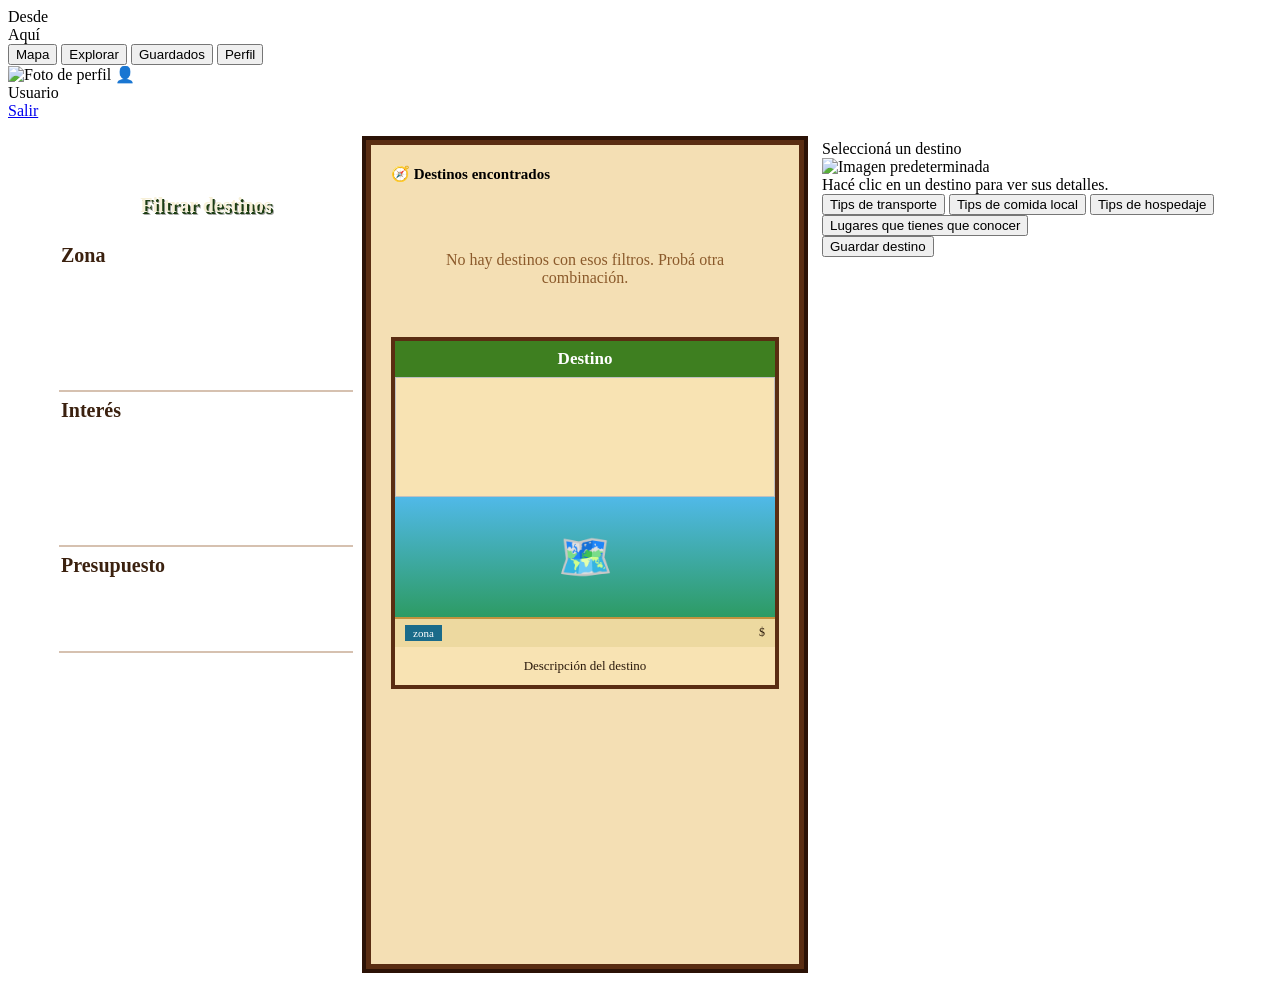
==== commit 00a0f79a: "Proyecto Terminado" ====
--- a/src/main/resources/templates/explorar.html
+++ b/src/main/resources/templates/explorar.html
@@ -487,9 +487,25 @@
     <button class="guar-btn" onclick="window.location.href='/guardados'">Guardados</button>
     <button class="perfil-btn" onclick="window.location.href='/perfil'">Perfil</button>
 
-    <div class="usuario-navbar">
-      <span th:text="${usuario.nombre}">Usuario</span>
-      <a class="btn-logout" href="/logout">Salir</a>
+    <div class="usuario-navbar" th:if="${usuario != null}">
+
+      <div class="usuario-info">
+
+        <div class="foto-navbar">
+          <img th:if="${usuario.fotoPerfil != null and !usuario.fotoPerfil.isEmpty()}" th:src="@{${usuario.fotoPerfil}}"
+            alt="Foto de perfil">
+
+          <span th:unless="${usuario.fotoPerfil != null and !usuario.fotoPerfil.isEmpty()}">👤</span>
+        </div>
+
+        <span class="usuario-nombre" th:text="${usuario.nombre}">Usuario</span>
+
+      </div>
+
+      <a class="btn-salir" href="/logout">
+        Salir
+      </a>
+
     </div>
   </div>
 
@@ -675,7 +691,9 @@
     <div id="modalTips" class="modal-tips">
       <button class="cerrar-modal" type="button" onclick="cerrarTips()">×</button>
       <div class="modal-header">
-        <div class="modal-icono" id="iconoTips">🚌</div>
+        <div class="modal-icono" id="iconoTips">
+          <img src="/img/iconotransporte.png" alt="Icono tips">
+        </div>
         <div>
           <h3 id="tituloTips">Tips locales</h3>
           <p id="subtituloTips">Consejos de viajeros locales</p>
@@ -752,24 +770,31 @@
       document.getElementById("modalTips").classList.remove("visible");
     }
 
-    function verTips(categoria) {
+    function verTips(categoria, mantenerScroll = false, silencioso = false) {
       if (!destinoActivoId) {
         alert("Primero seleccioná un destino.");
         return;
       }
 
+      const modalTips = document.getElementById("modalTips");
+      const scrollAnterior = mantenerScroll ? modalTips.scrollTop : 0;
+
       const iconos = {
-        transporte: "🚌",
-        comida: "🍽️",
-        hospedaje: "🏠",
-        lugares: "📍"
+        transporte: "/img/iconotransporte.png",
+        comida: "/img/iconocomida.png",
+        hospedaje: "/img/iconohospedaje.png",
+        lugares: "/img/iconolugarestienesconecer.png"
       };
 
-      document.getElementById("iconoTips").innerText = iconos[categoria] || "💡";
+      document.getElementById("iconoTips").innerHTML =
+        '<img src="' + (iconos[categoria] || "/img/iconotransporte.png") + '" alt="Icono de ' + categoria + '">';
+
       document.getElementById("tituloTips").innerText = "Tips de " + categoria + " — " + destinoActivoNombre;
       document.getElementById("subtituloTips").innerText = "Consejos locales para este destino";
-      document.getElementById("listaTips").innerHTML = "Cargando...";
-      document.getElementById("modalTips").classList.add("visible");
+      if (!silencioso) {
+        document.getElementById("listaTips").innerHTML = "Cargando...";
+      }
+      modalTips.classList.add("visible");
 
       // Guardamos la categoría activa para usarla al publicar
       document.getElementById("modalTips").dataset.categoria = categoria;
@@ -779,18 +804,37 @@
         .then(r => r.json())
         .then(tips => {
           const lista = document.getElementById("listaTips");
+
+          const firmaTips = JSON.stringify(
+            tips.map(t => ({
+              id: t.id,
+              contenido: t.contenido,
+              totalComentarios: t.totalComentarios,
+              promedio: t.promedio,
+              total: t.total,
+              miPuntuacion: t.miPuntuacion
+            }))
+          );
+
+          if (silencioso && lista.dataset.firmaTips === firmaTips) {
+            return;
+          }
+
+          lista.dataset.firmaTips = firmaTips;
 
           // Formulario para agregar tip — siempre visible arriba
           const formulario = `
         <div class="nuevo-tip-form" id="nuevoTipForm">
           <div class="nuevo-tip-titulo">✏️ Dejá tu propio tip</div>
           <textarea id="textoNuevoTip"
-                    placeholder="Compartí un consejo útil para otros viajeros..."
-                    maxlength="500"
-                    rows="3"></textarea>
+          class="textarea-tip"
+          placeholder="Compartí un consejo útil para otros viajeros..."
+          maxlength="500"></textarea>
           <div class="nuevo-tip-acciones">
             <span class="contador-chars" id="contadorTip">0 / 500</span>
-            <button class="btn-publicar-tip" onclick="publicarTip()">Publicar tip</button>
+            <button class="btn-publicar-tip" onclick="publicarTip()" type="button">
+  Publicar tip
+</button>
           </div>
         </div>
         <div class="separador-tips">
@@ -806,7 +850,13 @@
   <div class="tip-card" id="tip-${t.id}">
 
     <div class="tip-meta">
-      <span class="tip-autor">✍️ ${t.autor}</span>
+      <span class="tip-autor">
+  ${t.fotoAutor
+                ? `<img class="avatar-tip" src="${t.fotoAutor}" alt="Foto de ${t.autor}">`
+                : `<span class="avatar-tip avatar-vacio">👤</span>`
+              }
+  <span>${t.autor}</span>
+</span>
       <span class="tip-hace">${t.hace}</span>
       ${t.esMio ? `
         <button class="btn-eliminar-tip"
@@ -848,7 +898,11 @@
                     placeholder="Escribí tu comentario..."
                     maxlength="500"
                     rows="2"></textarea>
-          <button class="btn-publicar" onclick="publicarComentario(${t.id})">Publicar</button>
+          <button class="btn-publicar btn-publicar-comentario"
+        onclick="publicarComentario(${t.id})"
+        type="button">
+  Publicar
+</button>
         </div>
       </div>
     </div>
@@ -863,6 +917,11 @@
             textarea.addEventListener("input", () => {
               document.getElementById("contadorTip").textContent =
                 textarea.value.length + " / 500";
+            });
+          }
+          if (mantenerScroll) {
+            requestAnimationFrame(() => {
+              modalTips.scrollTop = scrollAnterior;
             });
           }
         })
@@ -902,37 +961,7 @@
 
           if (data.error) return;
 
-          // Limpia el textarea y el contador
-          textarea.value = "";
-          document.getElementById("contadorTip").textContent = "0 / 500";
-
-          // Inserta el nuevo tip al inicio de la lista, después del formulario
-          const separador = document.querySelector(".separador-tips");
-          const nuevoTip = document.createElement("div");
-          nuevoTip.className = "tip-card tip-nuevo";
-          nuevoTip.innerHTML = `
-  <div class="tip-meta">
-    <span class="tip-autor">✍️ ${data.autor}</span>
-    <span class="tip-hace">${data.hace}</span>
-    <button class="btn-eliminar-tip"
-            onclick="eliminarTip(${data.id})"
-            title="Eliminar tip">🗑️</button>
-  </div>
-  <div class="tip-texto">${data.contenido}</div>
-  <div class="tip-valoracion">
-    <span class="estrellas-promedio">Sin valoraciones aún</span>
-    <div class="estrellas-seleccion"></div>
-  </div>
-  <div class="comentarios-seccion">
-    <button class="btn-ver-comentarios">💬 Comentar</button>
-  </div>
-`;
-
-          // Actualiza el texto del separador
-          const totalActual = document.querySelectorAll(".tip-card").length;
-          separador.textContent = totalActual + " tip" + (totalActual > 1 ? "s" : "") + " de la comunidad";
-
-          separador.insertAdjacentElement("afterend", nuevoTip);
+          verTips(categoria);
         });
     }
 
@@ -967,35 +996,82 @@
 
       cuerpo.style.display = "block";
 
+      cargarComentarios(tipId);
+    }
+
+    function actualizarBotonComentarios(tipId, total) {
+      const btn = document.querySelector("#comentarios-" + tipId + " .btn-ver-comentarios");
+
+      if (btn) {
+        btn.textContent = total > 0
+          ? "💬 " + total + " comentario" + (total > 1 ? "s" : "")
+          : "💬 Comentar";
+      }
+    }
+
+    function cargarComentarios(tipId) {
+      const modal = document.getElementById("modalTips");
       const lista = document.getElementById("lista-comentarios-" + tipId);
-      if (lista.dataset.cargado) return;
-
-      if (total === 0) {
-        lista.innerHTML = '<p class="sin-comentarios">Sé el primero en comentar.</p>';
-        lista.dataset.cargado = "true";
-        return;
-      }
-
-      lista.innerHTML = '<p class="cargando-comentarios">Cargando...</p>';
+
+      if (!lista) return;
+
+      // Guardamos la posición actual antes de actualizar
+      const scrollModal = modal ? modal.scrollTop : 0;
+      const scrollLista = lista.scrollTop;
+
+      lista.innerHTML = '<p class="cargando-comentarios">Cargando comentarios...</p>';
 
       fetch("/api/tips/" + tipId + "/comentarios")
         .then(r => r.json())
         .then(comentarios => {
+
+          actualizarBotonComentarios(tipId, comentarios.length);
+
+          if (comentarios.length === 0) {
+            lista.innerHTML = '<p class="sin-comentarios">Sé el primero en comentar.</p>';
+            lista.dataset.cargado = "true";
+
+            if (modal) modal.scrollTop = scrollModal;
+            lista.scrollTop = scrollLista;
+
+            return;
+          }
+
           lista.innerHTML = comentarios.map(c => `
-  <div class="comentario-item" id="comentario-${c.id}">
-    <div class="comentario-meta">
-      <span class="comentario-usuario">👤 ${c.usuario}</span>
-      <span class="comentario-hace">${c.hace}</span>
-      ${c.esMio ? `
-        <button class="btn-eliminar-comentario"
-                onclick="eliminarComentario(${c.id}, ${tipId})"
-                title="Eliminar comentario">🗑️</button>
-      ` : ""}
-    </div>
-    <div class="comentario-texto">${c.contenido}</div>
-  </div>
-`).join("");
+        <div class="comentario-item" id="comentario-${c.id}">
+          <div class="comentario-meta">
+
+            <span class="comentario-usuario">
+              ${c.fotoUsuario
+              ? `<img class="avatar-comentario" src="${c.fotoUsuario}" alt="Foto de ${c.usuario}">`
+              : `<span class="avatar-comentario avatar-vacio">👤</span>`
+            }
+              <span>${c.usuario}</span>
+            </span>
+
+            <span class="comentario-hace">${c.hace}</span>
+
+            ${c.esMio ? `
+              <button class="btn-eliminar-comentario"
+                      onclick="eliminarComentario(${c.id}, ${tipId})"
+                      title="Eliminar comentario">
+                Eliminar
+              </button>
+            ` : ""}
+
+          </div>
+
+          <div class="comentario-texto">${c.contenido}</div>
+        </div>
+      `).join("");
+
           lista.dataset.cargado = "true";
+
+          // Devolvemos el scroll donde estaba
+          requestAnimationFrame(() => {
+            if (modal) modal.scrollTop = scrollModal;
+            lista.scrollTop = scrollLista;
+          });
         });
     }
 
@@ -1017,31 +1093,9 @@
         .then(data => {
           if (data.error) return;
 
-          const lista = document.getElementById("lista-comentarios-" + tipId);
-          if (lista.querySelector(".sin-comentarios")) {
-            lista.innerHTML = "";
-          }
-
-          const nuevoComentario = document.createElement("div");
-          nuevoComentario.className = "comentario-item nuevo";
-          nuevoComentario.innerHTML = `
-  <div class="comentario-meta">
-    <span class="comentario-usuario">👤 ${data.usuario}</span>
-    <span class="comentario-hace">${data.hace}</span>
-    <button class="btn-eliminar-comentario"
-            onclick="eliminarComentario(${data.id}, ${tipId})"
-            title="Eliminar comentario">🗑️</button>
-  </div>
-  <div class="comentario-texto">${data.contenido}</div>
-`;
-
-          lista.insertBefore(nuevoComentario, lista.firstChild);
-
-          const btn = document.querySelector("#comentarios-" + tipId + " .btn-ver-comentarios");
-          const totalActual = lista.querySelectorAll(".comentario-item").length;
-          btn.textContent = "💬 " + totalActual + (totalActual > 1 ? " comentarios" : " comentario");
-
           textarea.value = "";
+
+          cargarComentarios(tipId);
         });
     }
 
@@ -1077,18 +1131,10 @@
         .then(data => {
           if (data.error) return;
 
-          // Remueve la tarjeta del DOM
-          const card = document.getElementById("tip-" + tipId);
-          if (card) card.remove();
-
-          // Actualiza el contador del separador
-          const total = document.querySelectorAll(".tip-card").length;
-          const separador = document.querySelector(".separador-tips");
-          if (separador) {
-            separador.textContent = total > 0
-              ? total + " tip" + (total > 1 ? "s" : "") + " de la comunidad"
-              : "Sé el primero en dejar un tip";
-          }
+          const modal = document.getElementById("modalTips");
+          const categoria = modal.dataset.categoria;
+
+          verTips(categoria);
         });
     }
 
@@ -1100,23 +1146,7 @@
         .then(data => {
           if (data.error) return;
 
-          // Remueve el comentario del DOM
-          const item = document.getElementById("comentario-" + comentarioId);
-          if (item) item.remove();
-
-          // Actualiza el contador del botón
-          const lista = document.getElementById("lista-comentarios-" + tipId);
-          const total = lista.querySelectorAll(".comentario-item").length;
-          const btn = document.querySelector("#comentarios-" + tipId + " .btn-ver-comentarios");
-          if (btn) {
-            btn.textContent = total > 0
-              ? "💬 " + total + " comentario" + (total > 1 ? "s" : "")
-              : "💬 Comentar";
-          }
-
-          if (total === 0) {
-            lista.innerHTML = '<p class="sin-comentarios">Sé el primero en comentar.</p>';
-          }
+          cargarComentarios(tipId);
         });
     }
 
@@ -1134,6 +1164,41 @@
     if (rutaActual.startsWith("/perfil")) {
       document.querySelector(".perfil-btn")?.classList.add("activo");
     }
+    setInterval(() => {
+      const modal = document.getElementById("modalTips");
+
+      if (!modal || !modal.classList.contains("visible")) return;
+
+      const activo = document.activeElement;
+
+      const estaEscribiendo =
+        activo &&
+        modal.contains(activo) &&
+        (activo.tagName === "TEXTAREA" || activo.tagName === "INPUT");
+
+      if (estaEscribiendo) return;
+
+      const categoria = modal.dataset.categoria;
+
+      if (!categoria) return;
+
+      // Si hay comentarios abiertos, actualizamos comentarios
+      let hayComentariosAbiertos = false;
+
+      document.querySelectorAll(".comentarios-cuerpo").forEach(cuerpo => {
+        if (cuerpo.style.display !== "none") {
+          hayComentariosAbiertos = true;
+          const tipId = cuerpo.id.replace("cuerpo-comentarios-", "");
+          cargarComentarios(tipId);
+        }
+      });
+
+      // Si NO hay comentarios abiertos, actualizamos la lista de tips
+      if (!hayComentariosAbiertos) {
+        verTips(categoria, true, true);
+      }
+
+    }, 10000);
   </script>
 
 </body>
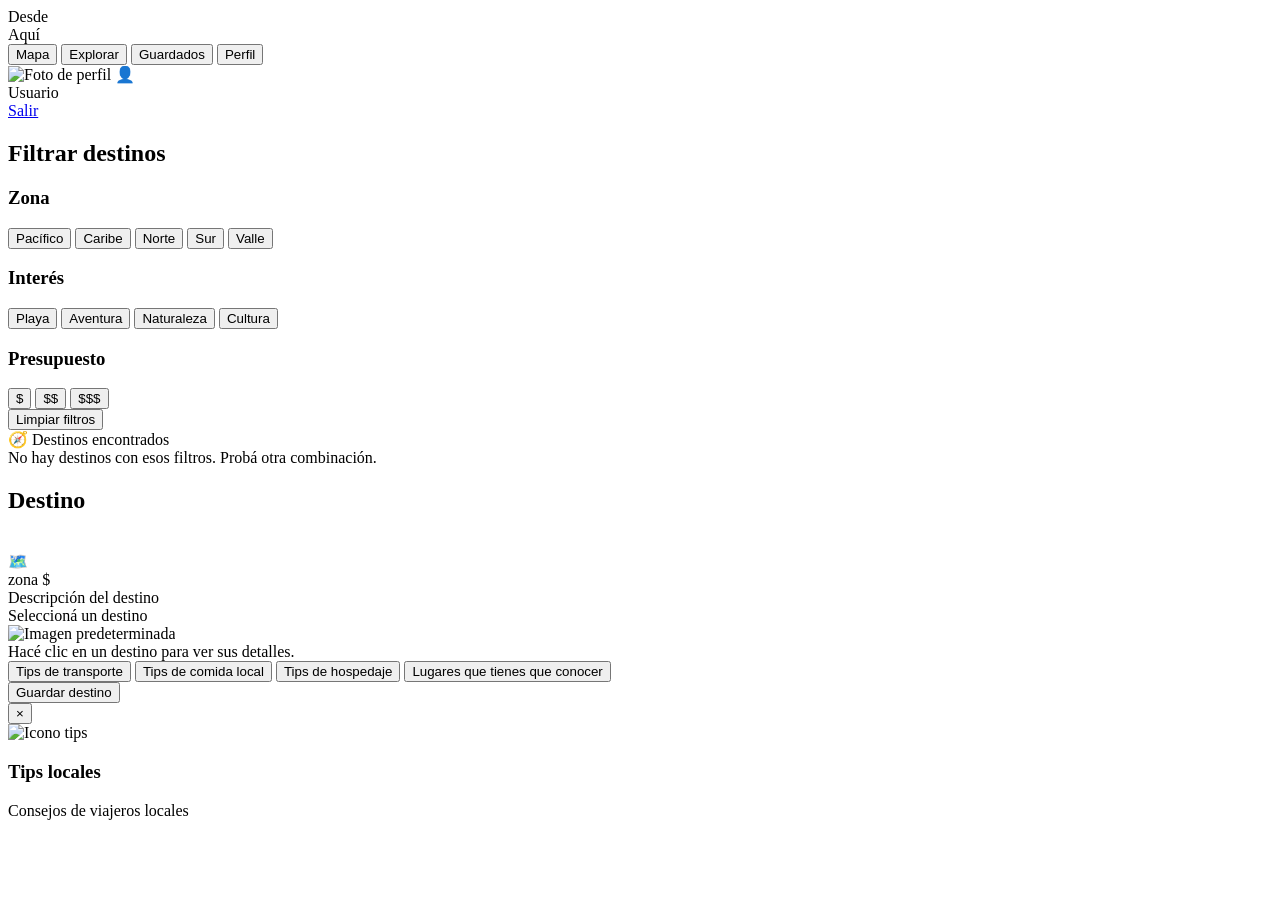
==== commit 62fc5976: "acomodar el CSS Acomodar el CSS porque lo tenia junto al HTML y arreglar un boton" ====
--- a/src/main/resources/templates/explorar.html
+++ b/src/main/resources/templates/explorar.html
@@ -5,476 +5,7 @@
   <meta charset="UTF-8">
   <title>Explorar - Desde Aquí</title>
   <link rel="stylesheet" th:href="@{/css/estilos.css}">
-  <style>
-    .contenedor {
-      display: grid;
-      grid-template-columns: 320px 1fr 430px;
-      gap: 18px;
-      padding: 20px;
-      height: calc(100vh - 80px);
-      background-image: url("/img/fondoMar.png");
-      background-size: cover;
-      background-position: center;
-      overflow: hidden;
-    }
-
-    /* =========================   FILTROS EXPLORAR ORDENADOS========================= */
-    .filtros {
-      width: 490px;
-      height: 95%;
-
-      background-image: url("/img/fondofiltrar.png");
-      background-size: 100% 100%;
-      background-repeat: no-repeat;
-      background-position: center;
-
-      border: none;
-      box-shadow: none;
-
-      padding: 34px 28px 28px 28px;
-      overflow: hidden;
-
-      transform: translateX(-95px);
-    }
-
-    /* Título con imagen */
-    .filtros h2 {
-      width: 70%;
-      height: 62px;
-      margin: 0 auto 8px auto;
-      background-image: url("/img/titulo.png");
-      background-size: 100% 100%;
-      background-repeat: no-repeat;
-      background-position: center;
-      border: none;
-      background-color: transparent;
-      display: flex;
-      align-items: center;
-      justify-content: center;
-      color: #f7f0d8;
-      font-size: 20px;
-      font-weight: bold;
-      text-align: center;
-      text-shadow: 2px 2px 0 #1c3d12, 3px 3px 0 rgba(0, 0, 0, 0.35);
-    }
-
-    /* Cada sección */
-    .grupo {
-      margin-bottom: 3px;
-      padding-bottom: 4px;
-      border-bottom: none;
-      position: relative;
-    }
-
-    .grupo::after {
-      content: "";
-      display: block;
-
-      width: 60%;
-      height: 2px;
-
-      background: rgba(139, 77, 31, 0.35);
-
-      margin: 12px auto 0 auto;
-    }
-
-    .grupo h3 {
-      display: block;
-      margin: 0 0 10px 100px;
-      font-size: 20px;
-      color: #3b210f;
-      font-weight: bold;
-    }
-
-    /* Contenedor general de botones */
-    .opciones {
-      display: flex;
-      flex-wrap: wrap;
-      gap: 5px;
-    }
-
-    /* Botones de imagen */
-    .opcion {
-      width: 120px;
-      height: 48px;
-      background-size: contain;
-      background-repeat: no-repeat;
-      background-position: center;
-      border: none;
-      background-color: transparent;
-      color: transparent;
-      font-size: 0;
-      cursor: pointer;
-      padding: 0;
-    }
-
-    .opcion:hover {
-      transform: scale(1.04);
-    }
-
-    .opcion.activa {
-      transform: scale(1.05);
-      filter: brightness(1.08) drop-shadow(0 0 5px #8ee36b);
-    }
-
-    /* Zona: botones normales */
-    .btn-pacifico {
-      position: relative;
-      left: 70px;
-      width: 100px;
-      height: 48px;
-    }
-
-    .btn-norte {
-      position: relative;
-      left: 22px;
-      width: 120px;
-      height: 48px;
-    }
-
-    .btn-caribe {
-      position: relative;
-      left: 50px;
-      width: 120px;
-      height: 48px;
-    }
-
-    .btn-sur {
-      position: relative;
-      left: 120px;
-      width: 120px;
-      height: 48px;
-    }
-
-    /* Valle es más largo */
-    .btn-valle {
-      width: 135px;
-      height: 48px;
-      margin-left: auto;
-      margin-right: auto;
-    }
-
-    /* Intereses */
-    .btn-playa {
-      position: relative;
-      left: 90px;
-      width: 120px;
-      height: 48px;
-    }
-
-    .btn-aventura,
-    .btn-naturaleza,
-    .btn-cultura {
-
-      width: 120px;
-      height: 48px;
-    }
-
-    .btn-aventura {
-      position: relative;
-      left: 90px;
-    }
-
-    /* Cultura centrado si queda solo */
-    .btn-cultura {
-      position: relative;
-      left: 0px;
-      margin-left: auto;
-      margin-right: auto;
-    }
-
-    /* Presupuesto más pequeño */
-    .btn-bajo,
-    .btn-medio,
-    .btn-alto {
-      width: 82px;
-      height: 52px;
-    }
-
-    /* Acomoda presupuesto en una fila */
-    .grupo:nth-of-type(3) .opciones {
-      justify-content: center;
-    }
-
-    /* Botón limpiar */
-    .btn-limpiar {
-      width: 250px;
-      height: 50px;
-      display: block;
-      margin: 18px auto 0 auto;
-      background-image: url("/img/limpiar.png");
-      background-size: contain;
-      background-repeat: no-repeat;
-      background-position: center;
-      border: none;
-      background-color: transparent;
-      color: transparent;
-      font-size: 0;
-      cursor: pointer;
-    }
-
-    .btn-limpiar:hover {
-      transform: scale(1.03);
-    }
-
-    /* Zona */
-    .btn-pacifico {
-      background-image: url("/img/pacifico.png");
-    }
-
-    .btn-caribe {
-      background-image: url("/img/caribe.png");
-    }
-
-    .btn-norte {
-      background-image: url("/img/norte.png");
-    }
-
-    .btn-sur {
-      background-image: url("/img/sur.png");
-    }
-
-    .btn-valle {
-      background-image: url("/img/valle.png");
-    }
-
-    /* Intereses */
-    .btn-playa {
-      background-image: url("/img/playa.png");
-    }
-
-    .btn-aventura {
-      background-image: url("/img/aventura.png");
-    }
-
-    .btn-naturaleza {
-      background-image: url("/img/naturaleza.png");
-    }
-
-    .btn-cultura {
-      background-image: url("/img/cultura.png");
-    }
-
-    /* Presupuesto */
-    .btn-bajo {
-      background-image: url("/img/bajoprecio.png");
-    }
-
-    .btn-medio {
-      background-image: url("/img/medioprecio.png");
-    }
-
-    .btn-alto {
-      background-image: url("/img/altoprecio.png");
-    }
-
-    .resultados {
-      flex: 1;
-      height: 95%;
-      background: #f4dfb4;
-      border: 5px solid #5a2d12;
-      padding: 20px;
-      overflow-y: auto;
-      box-shadow: 0 0 0 4px #2b1206;
-    }
-
-    .cabecera-resultados {
-      display: flex;
-      justify-content: space-between;
-      align-items: center;
-      margin-bottom: 18px;
-      font-size: 15px;
-      font-weight: bold;
-    }
-
-    .filtros-activos {
-      font-size: 13px;
-      color: #5a2d12;
-      margin-bottom: 15px;
-    }
-
-    .grid-destinos {
-      display: grid;
-      grid-template-columns: repeat(auto-fill, minmax(200px, 1fr));
-      gap: 16px;
-    }
-
-    .tarjeta {
-      background: #f8e3b3;
-      border: 4px solid #5a2d12;
-      text-align: center;
-      cursor: pointer;
-      text-decoration: none;
-      color: #2b1a0c;
-      display: block;
-      transition: transform 0.15s ease;
-    }
-
-    .tarjeta:hover {
-      transform: scale(1.02);
-    }
-
-    .tarjeta h2 {
-      margin: 0;
-      background: #3e7f20;
-      color: white;
-      padding: 8px;
-      font-size: 17px;
-    }
-
-    .tarjeta-img {
-      width: 100%;
-      height: 120px;
-      object-fit: cover;
-      display: block;
-    }
-
-    .tarjeta-img-placeholder {
-      width: 100%;
-      height: 120px;
-      background: linear-gradient(#50b9e8, #2d9b64);
-      display: flex;
-      align-items: center;
-      justify-content: center;
-      font-size: 44px;
-    }
-
-    .tarjeta-meta {
-      display: flex;
-      justify-content: space-between;
-      padding: 6px 10px;
-      font-size: 12px;
-      background: #edd9a0;
-      border-top: 2px solid #c4923e;
-    }
-
-    .tag {
-      background: #1a6b8a;
-      color: white;
-      padding: 2px 8px;
-      font-size: 11px;
-    }
-
-    .descripcion-card {
-      padding: 10px;
-      font-size: 13px;
-      line-height: 1.4;
-    }
-
-    .sin-resultados {
-      text-align: center;
-      padding: 50px;
-      color: #8b5a2b;
-      font-size: 16px;
-    }
-
-    .panel-tips {
-      margin-top: 12px;
-      background: #f8e3b3;
-      border: 3px solid #8b5a2b;
-      padding: 10px;
-      max-height: 135px;
-      overflow-y: auto;
-      display: none;
-    }
-
-    .panel-tips.visible {
-      display: block;
-    }
-
-    .panel-tips h3 {
-      margin: 0 0 8px;
-      color: #3e7f20;
-      font-size: 16px;
-    }
-
-    .panel-tips p {
-      margin: 7px 0;
-      font-size: 13px;
-      line-height: 1.25;
-    }
-
-    .modal-tips {
-      position: fixed;
-      top: 145px;
-      right: 390px;
-      width: 430px;
-      max-height: 620px;
-      overflow-y: auto;
-      background: #f8e3b3;
-      border: 5px solid #8b5a2b;
-      box-shadow: 0 10px 30px rgba(0, 0, 0, 0.45);
-      padding: 18px;
-      z-index: 999;
-      display: none;
-    }
-
-    .modal-tips.visible {
-      display: block;
-    }
-
-    .cerrar-modal {
-      position: absolute;
-      top: 8px;
-      right: 12px;
-      background: transparent;
-      border: none;
-      color: #5a2d12;
-      font-size: 28px;
-      font-weight: bold;
-      cursor: pointer;
-    }
-
-    .modal-header {
-      display: flex;
-      align-items: center;
-      gap: 12px;
-      margin-bottom: 15px;
-      padding-right: 30px;
-    }
-
-    .modal-icono {
-      font-size: 28px;
-    }
-
-    .modal-header h3 {
-      margin: 0;
-      color: #2b1a0c;
-      font-size: 20px;
-    }
-
-    .modal-header p {
-      margin: 3px 0 0;
-      color: #7a4a24;
-      font-size: 13px;
-    }
-
-    .lista-tips {
-      display: flex;
-      flex-direction: column;
-      gap: 12px;
-    }
-
-    .tip-card {
-      background: #fff4d2;
-      border: 3px solid #c4923e;
-      padding: 12px;
-      font-size: 14px;
-      line-height: 1.35;
-    }
-
-    .tip-card strong {
-      color: #3e7f20;
-    }
-
-    .tip-vacio {
-      background: #fff4d2;
-      border: 3px solid #c4923e;
-      padding: 14px;
-      text-align: center;
-      color: #7a4a24;
-    }
-  </style>
+  <link rel="stylesheet" th:href="@{/css/explorar.css}">
 </head>
 
 <body>
